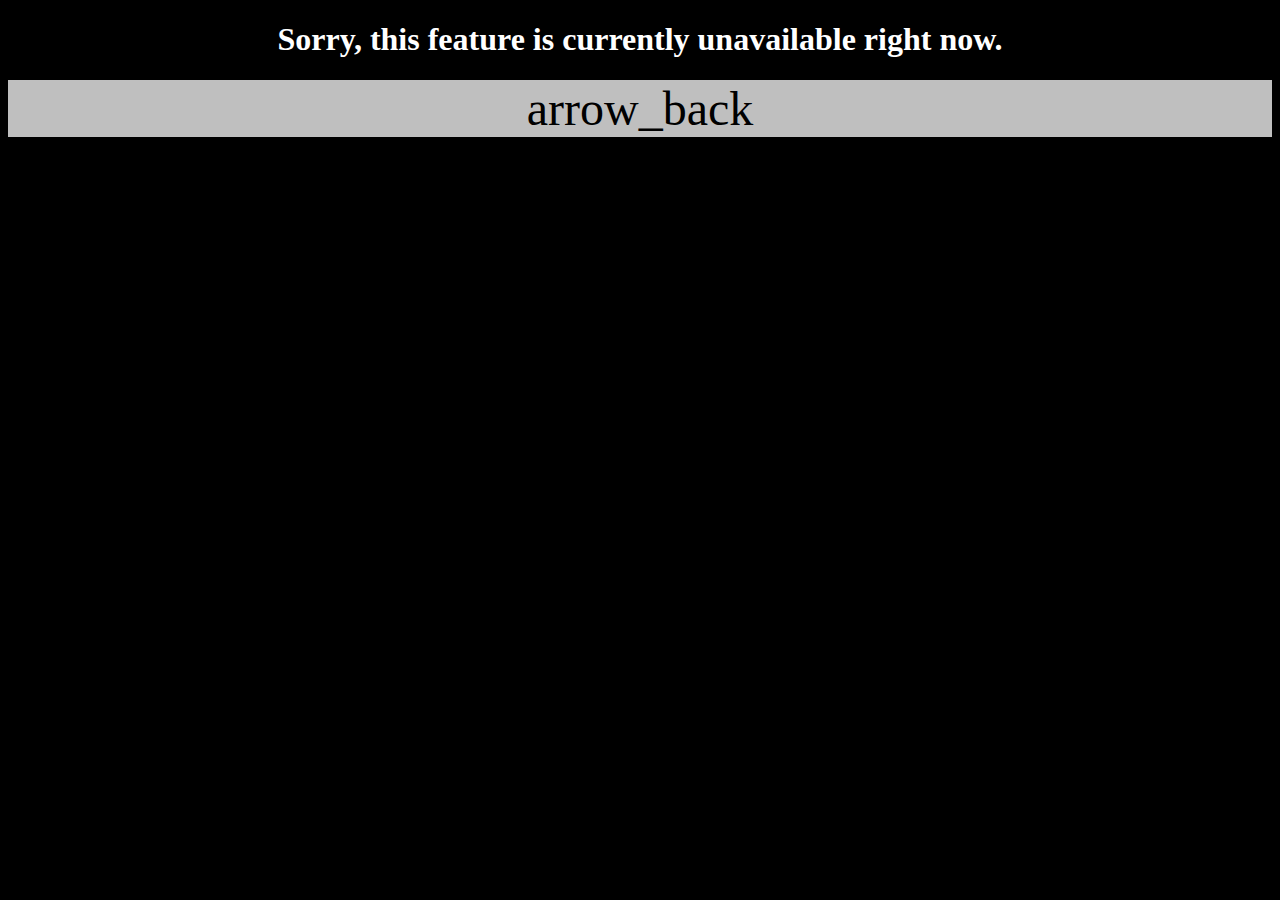
==== unavailable.html @ 46bc83c7 "Add files via upload" ====
<!DOCTYPE html>
<html>
  <style>
    body {
      background-color: #000000;
      color: #ffffff;
      text-align: center;
    }
    h1 {
      background-color: #000000;
      color: #ffffff;
      text-align: center;
      font-family: "Trebuchet MS";
    }
    p {
      background-color: #000000;
      color: #ffffff;
      text-align: center;
      font-family: "Verdana";
    }
    button {
      background-color: #bfbfbf;
      width: 100%;
      border: none;
      float: center;
      font-size: 48px;
      font-family: "Verdana";
      transition: 0.3s;
    }
    button:hover {
      background-color: #000000;
      color: white;
    }
    button:active {
      background-color: #ffffff;
      color: black;
    }
  </style>
  <h1>
    Sorry, this feature is currently unavailable right now.
  </h1>
  <p>
    <button onclick="window.history.back();">
      <span class="material-icons">
        arrow_back
      </span>
    </button>
  </p>
</html>
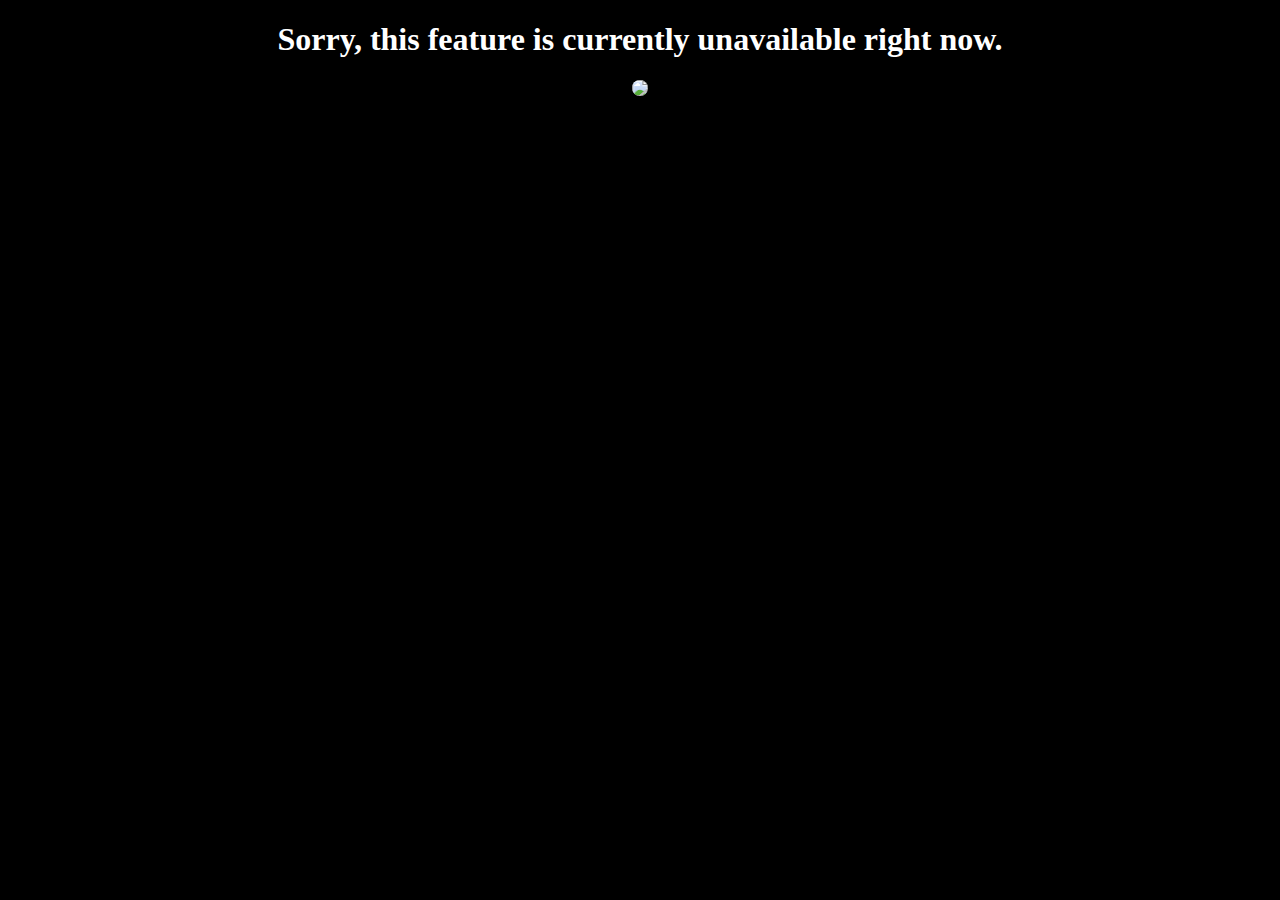
==== commit 1c1d72aa: "💏📇 Updated with Glitch" ====
--- a/unavailable.html
+++ b/unavailable.html
@@ -18,32 +18,20 @@
       text-align: center;
       font-family: "Verdana";
     }
-    button {
+    img {
+      color: white;
       background-color: #bfbfbf;
-      width: 100%;
-      border: none;
-      float: center;
-      font-size: 48px;
-      font-family: "Verdana";
+      border-radius: 100%;
       transition: 0.3s;
     }
-    button:hover {
-      background-color: #000000;
-      color: white;
-    }
-    button:active {
-      background-color: #ffffff;
-      color: black;
+    img:hover {
+      border-radius: 0.5em;
     }
   </style>
   <h1>
     Sorry, this feature is currently unavailable right now.
   </h1>
   <p>
-    <button onclick="window.history.back();">
-      <span class="material-icons">
-        arrow_back
-      </span>
-    </button>
+      <img src="https://cdn.glitch.com/c5a2c49e-e6a6-462b-bc27-6589c7056565%2Ffast_rewind_black_48dp.svg?v=1617743871679" onclick="window.history.back()">
   </p>
 </html>